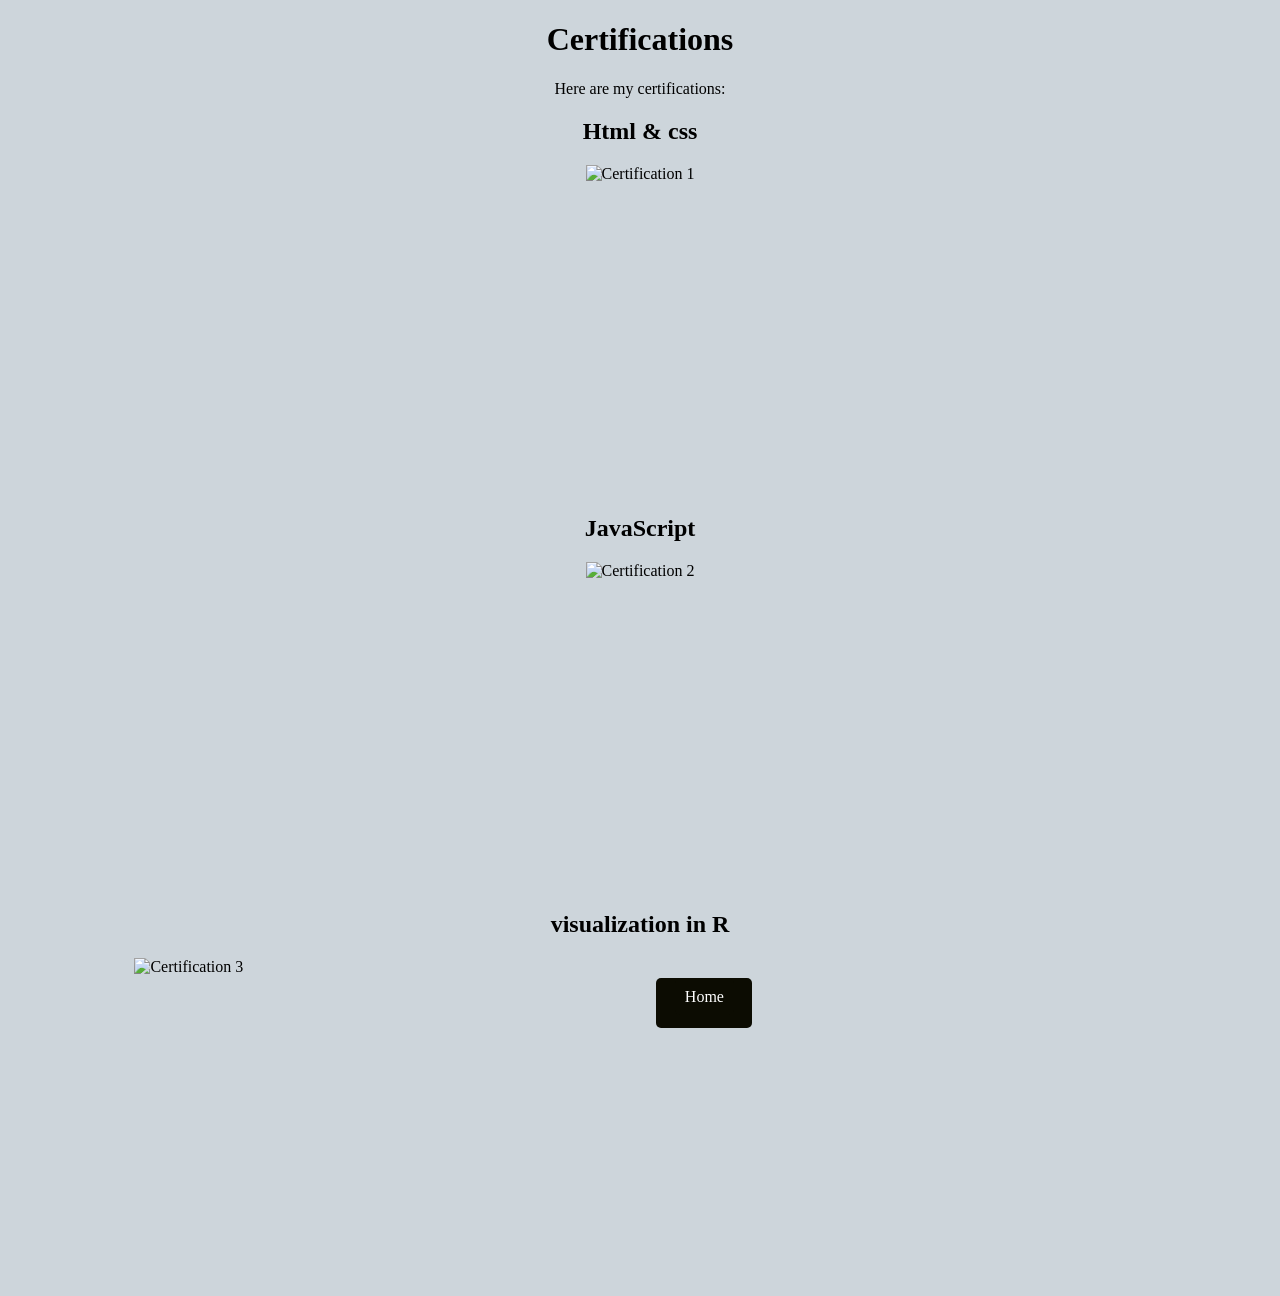
==== Certifications3.html @ 3c5465a3 "Add files via upload" ====
<!DOCTYPE html>
<html lang="en">
<head>
    <meta charset="UTF-8">
    <meta name="viewport" content="width=device-width, initial-scale=1.0">
    <title>Certifications</title>
    <link rel="stylesheet" href="style3.css">
</head>
<body>
    <h1>Certifications</h1>
    <div class="certifications">
        <p>Here are my certifications:</p>
       
    </div>
     <h2>Html & css </h2>
    <div class="certification-images">
       
        <img src="images/Screenshot 2026-07-15 231141.png" alt="Certification 1">
    </div>
    <h2>JavaScript</h2>
    <div class="certification-images">
        <img src="iages/Screenshot 2026-07-15 231141.png" alt="Certification 2">
    </div>
    <h2>visualization in R</h2>
    <div class="certification-images">
        <img src="images/Sreenshot 2026-07-15 231141.png" alt="Certification 3">
    <div class="home-button">
        <a href="index.html" class="home-button">Home</a>
    </div>
</body>
</html>
---- style3.css ----
body{
    background-color: rgb(205, 213, 219);
    text-align: center;
    color: rgb(0, 0, 0);
}
.certification-images{
    display: flex;
    justify-content: center;
    gap: 20px;
    margin-top: 20px;
    margin: 0 auto;
    height: 330px;
    overflow-y: auto;
    width: 80%;
}
.home-button {
    height: 50px;
    width: 76px;
    text-align: center;
    margin: 0 auto;
   margin-top: 20px;
    padding: 10px 10px 10px 10px;
    height: 30px;
    background-color: #0c0c02;
    color: #fff;
    text-decoration: none;
    border-radius: 5px;
    transition: background-color 0.3s ease;
}
.home-button:hover {
    background-color: #dc1212;
}
body{
    opacity:0;
    transform:scale(.95);
    animation:zoomIn .6s forwards;
}

body.fade-out{
    opacity:0;
    transform:scale(1.05);
    transition:.5s;
}

@keyframes zoomIn{
    from{
        opacity:0;
        transform:scale(.95);
    }
    to{
        opacity:1;
        transform:scale(1);
    }
}
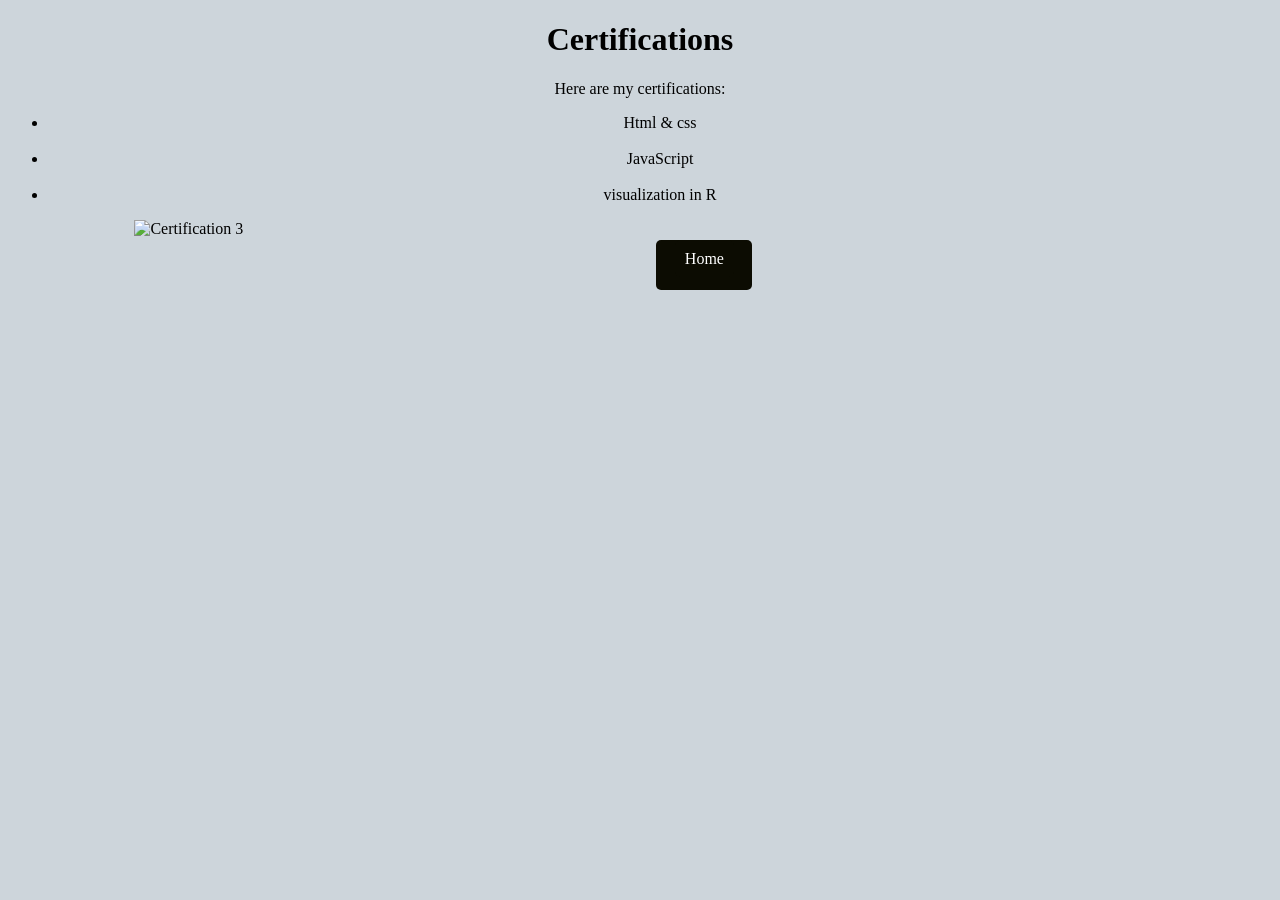
==== commit f75bd74a: "Update Certifications3.html with certification list Added a list of certifications and fixed HTML st" ====
--- a/Certifications3.html
+++ b/Certifications3.html
@@ -12,20 +12,16 @@
         <p>Here are my certifications:</p>
        
     </div>
-     <h2>Html & css </h2>
-    <div class="certification-images">
-       
-        <img src="images/Screenshot 2026-07-15 231141.png" alt="Certification 1">
-    </div>
-    <h2>JavaScript</h2>
-    <div class="certification-images">
-        <img src="iages/Screenshot 2026-07-15 231141.png" alt="Certification 2">
-    </div>
-    <h2>visualization in R</h2>
+    <ul>
+     <li>Html & css </li><br>
+        
+    <li>JavaScript</li><br>
+     <li>visualization in R</li>
+     </ul>
     <div class="certification-images">
         <img src="images/Sreenshot 2026-07-15 231141.png" alt="Certification 3">
     <div class="home-button">
         <a href="index.html" class="home-button">Home</a>
     </div>
 </body>
-</html>+</html>
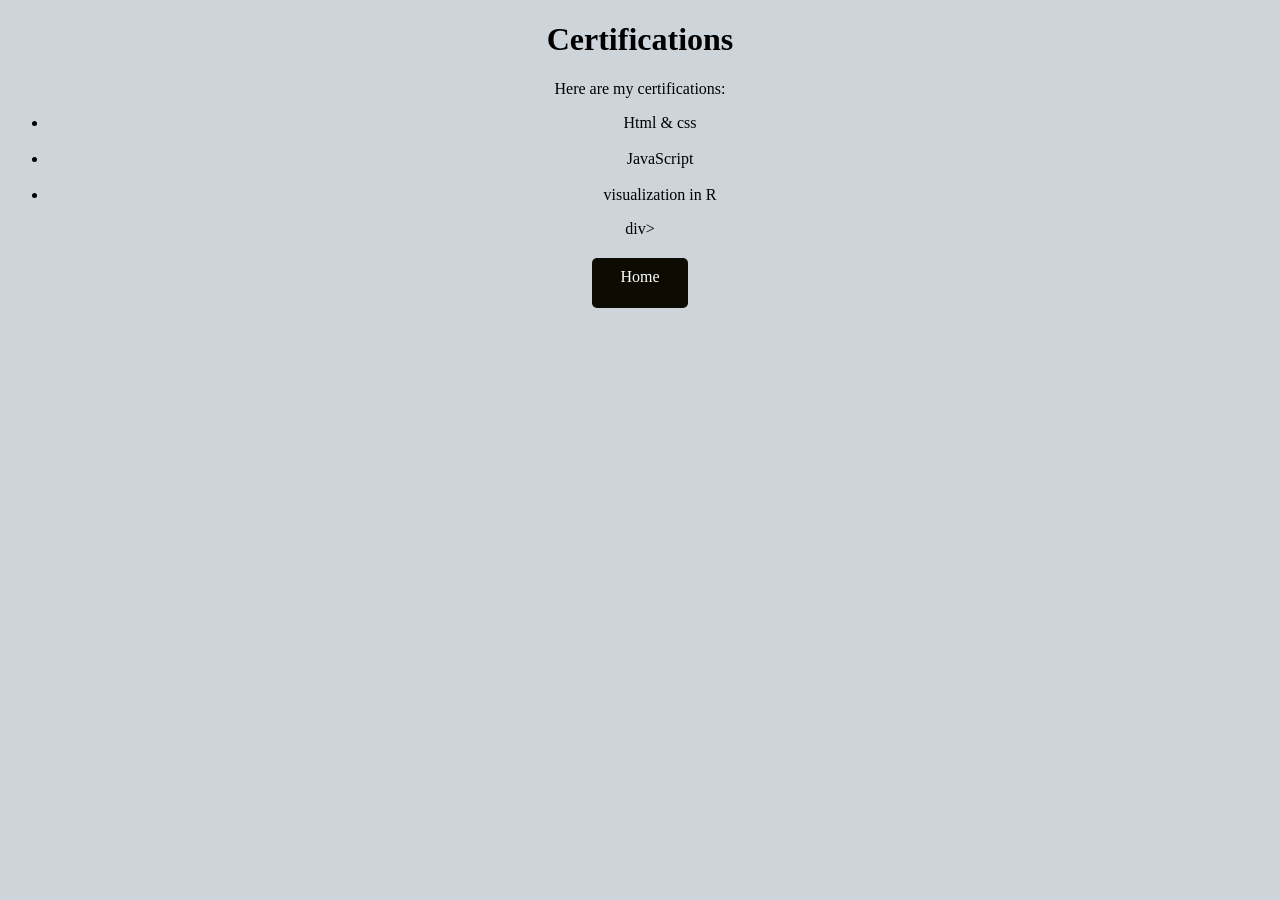
==== commit a7ff255f: "Refactor Certifications3.html structure and fix tags Updated the structure of the certifications sec" ====
--- a/Certifications3.html
+++ b/Certifications3.html
@@ -12,14 +12,14 @@
         <p>Here are my certifications:</p>
        
     </div>
+    <div class="certificates">
     <ul>
      <li>Html & css </li><br>
         
     <li>JavaScript</li><br>
      <li>visualization in R</li>
      </ul>
-    <div class="certification-images">
-        <img src="images/Sreenshot 2026-07-15 231141.png" alt="Certification 3">
+    </div>div>
     <div class="home-button">
         <a href="index.html" class="home-button">Home</a>
     </div>
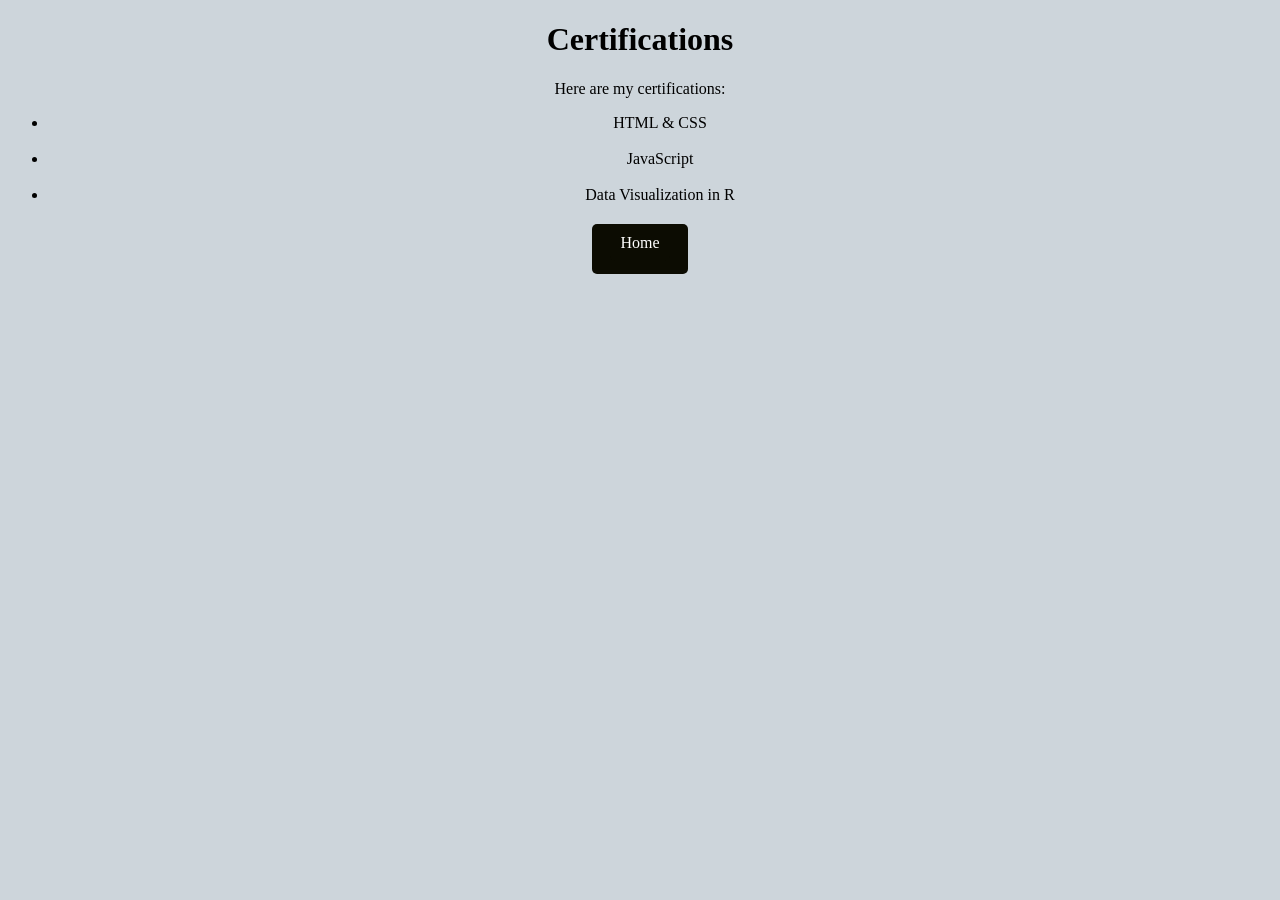
==== commit e9c8e4ee: "Update Certifications3.html" ====
--- a/Certifications3.html
+++ b/Certifications3.html
@@ -12,14 +12,14 @@
         <p>Here are my certifications:</p>
        
     </div>
-    <div class="certificates">
-    <ul>
-     <li>Html & css </li><br>
+     <div class="certifications">
+        <ul>
+            <li id="html-css">HTML & CSS</li><br>
+            <li id="javascript">JavaScript</li><br>
+            <li id="data-visualization">Data Visualization in R</li>
+        </ul>
+           
         
-    <li>JavaScript</li><br>
-     <li>visualization in R</li>
-     </ul>
-    </div>div>
     <div class="home-button">
         <a href="index.html" class="home-button">Home</a>
     </div>
--- a/style3.css
+++ b/style3.css
@@ -12,6 +12,9 @@
     height: 330px;
     overflow-y: auto;
     width: 80%;
+}
+.certificates{
+    text-align: center;
 }
 .home-button {
     height: 50px;
@@ -51,4 +54,4 @@
         opacity:1;
         transform:scale(1);
     }
-}+}
